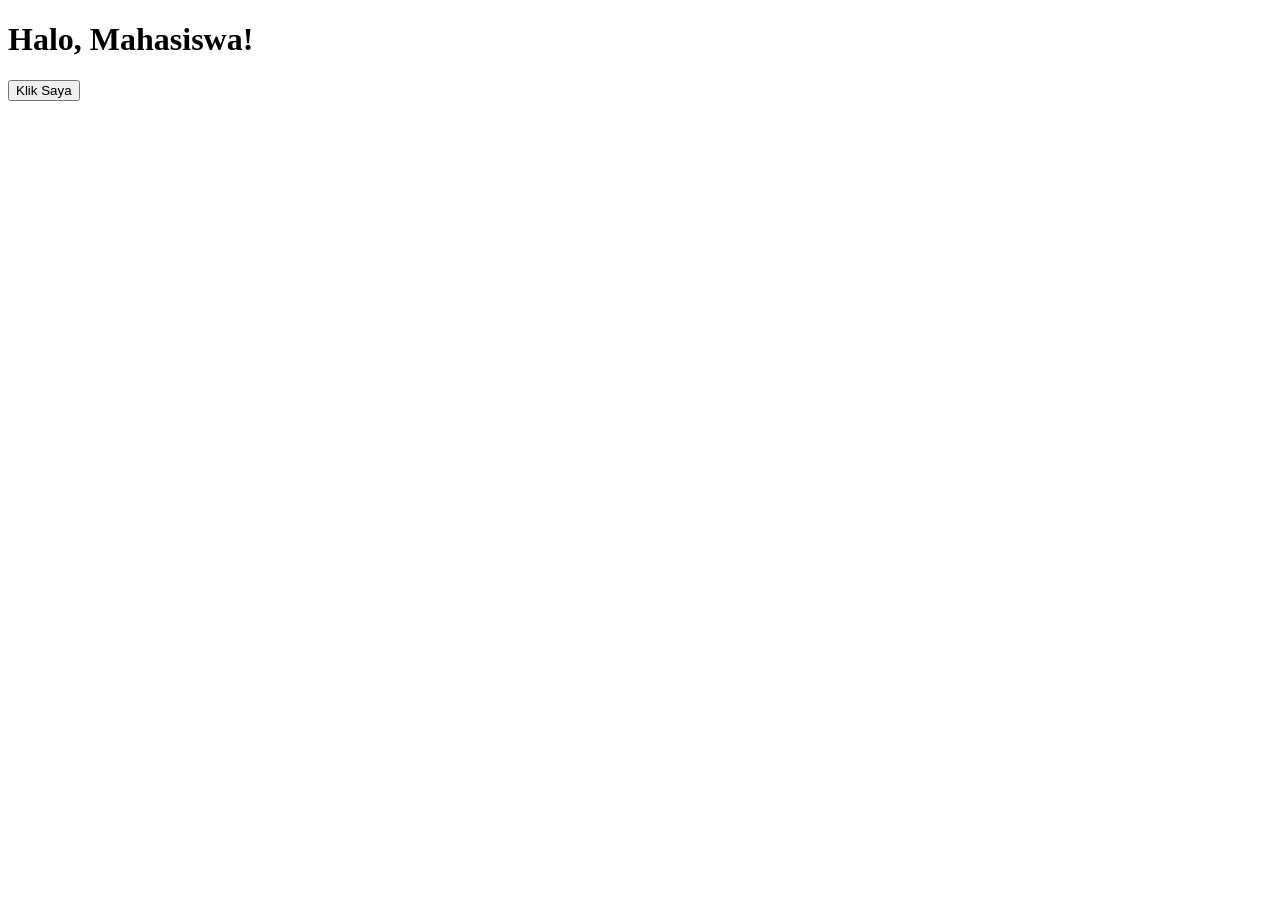
==== 12.html @ 52b82044 "Create 12.html" ====
<!DOCTYPE html>
 <html lang="id">
 <head>
 <meta charset="UTF-8">
 <meta name="viewport" content="width=device-width, 
initial-scale=1.0">
 <title>GUI Sederhana</title>
 </head>
 <body>
 <h1 id="title">Halo, Mahasiswa!</h1>
 <button onclick="ubahTeks()">Klik Saya</button>
 <script>
 function ubahTeks() {
 document.getElementById("title").innerText = "Teks telah 
berubah!";
 }
 </script>
 </body>
 </html>
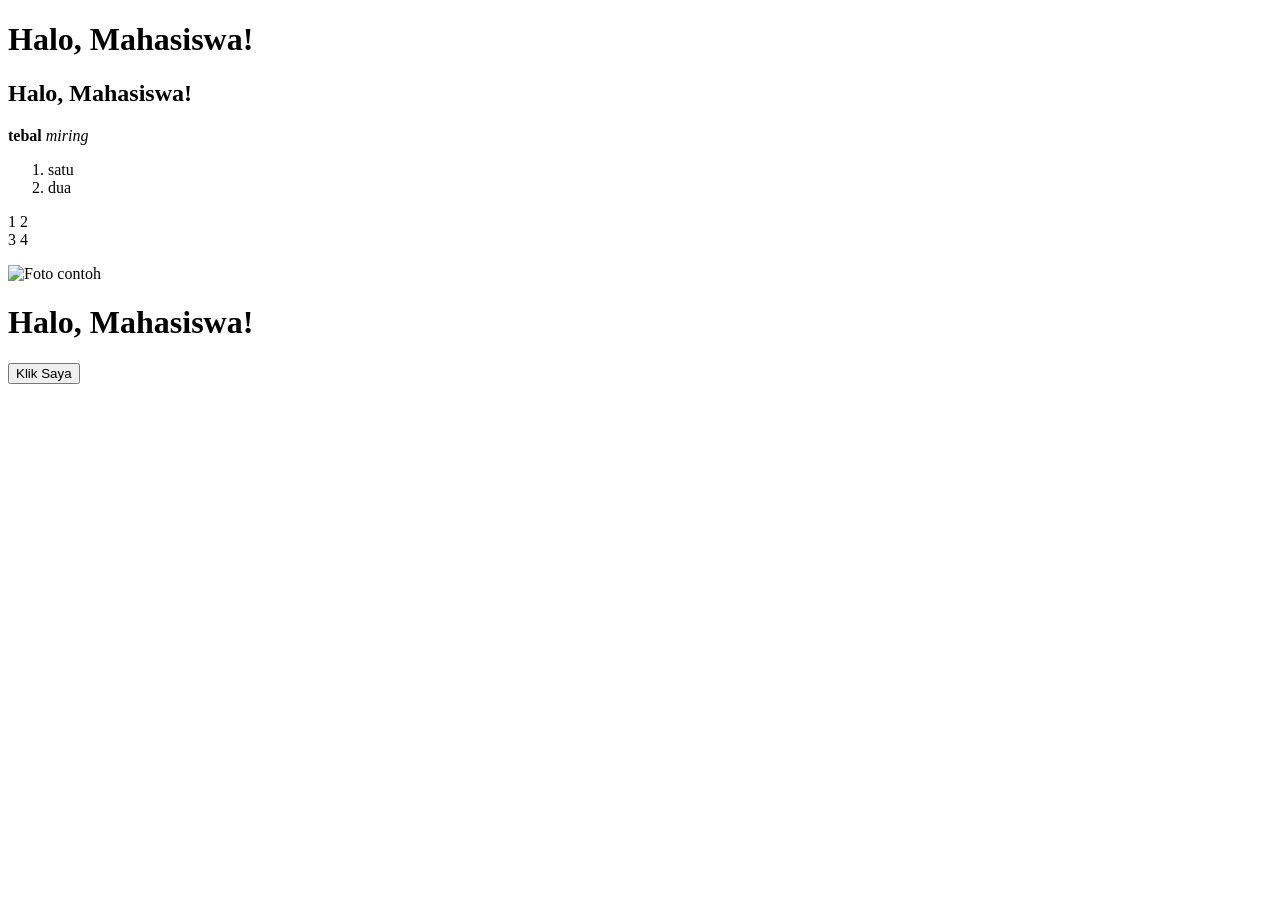
==== commit 0761d08a: "Update 12.html" ====
--- a/12.html
+++ b/12.html
@@ -1,19 +1,40 @@
- <!DOCTYPE html>
- <html lang="id">
- <head>
- <meta charset="UTF-8">
- <meta name="viewport" content="width=device-width, 
-initial-scale=1.0">
- <title>GUI Sederhana</title>
- </head>
- <body>
- <h1 id="title">Halo, Mahasiswa!</h1>
- <button onclick="ubahTeks()">Klik Saya</button>
- <script>
- function ubahTeks() {
- document.getElementById("title").innerText = "Teks telah 
-berubah!";
- }
- </script>
- </body>
- </html>
+<!DOCTYPE html>
+<html lang="id">
+<head>
+    <meta charset="UTF-8">
+    <meta name="viewport" content="width=device-width, initial-scale=1.0">
+    <title>GUI Sederhana</title>
+</head>
+<body>
+
+    <!-- Judul -->
+    <h1>Halo, Mahasiswa!</h1>
+    <h2>Halo, Mahasiswa!</h2>
+
+    <!-- Teks tebal dan miring -->
+    <p><b>tebal</b> <i>miring</i></p>
+
+    <!-- List bernomor -->
+    <ol>
+        <li>satu</li>
+        <li>dua</li>
+    </ol>
+
+    <!-- Angka di baris terpisah -->
+    <p>1 2<br>3 4</p>
+
+    <!-- Gambar (ganti src dengan file gambarmu nanti) -->
+    <img src="superme_123.jpg" alt="Foto contoh" width="600">
+
+    <!-- Tombol dan fungsi JS -->
+    <h1 id="title">Halo, Mahasiswa!</h1>
+    <button onclick="ubahTeks()">Klik Saya</button>
+
+    <script>
+        function ubahTeks() {
+            document.getElementById("title").innerText = "Teks telah berubah!";
+        }
+    </script>
+
+</body>
+</html>
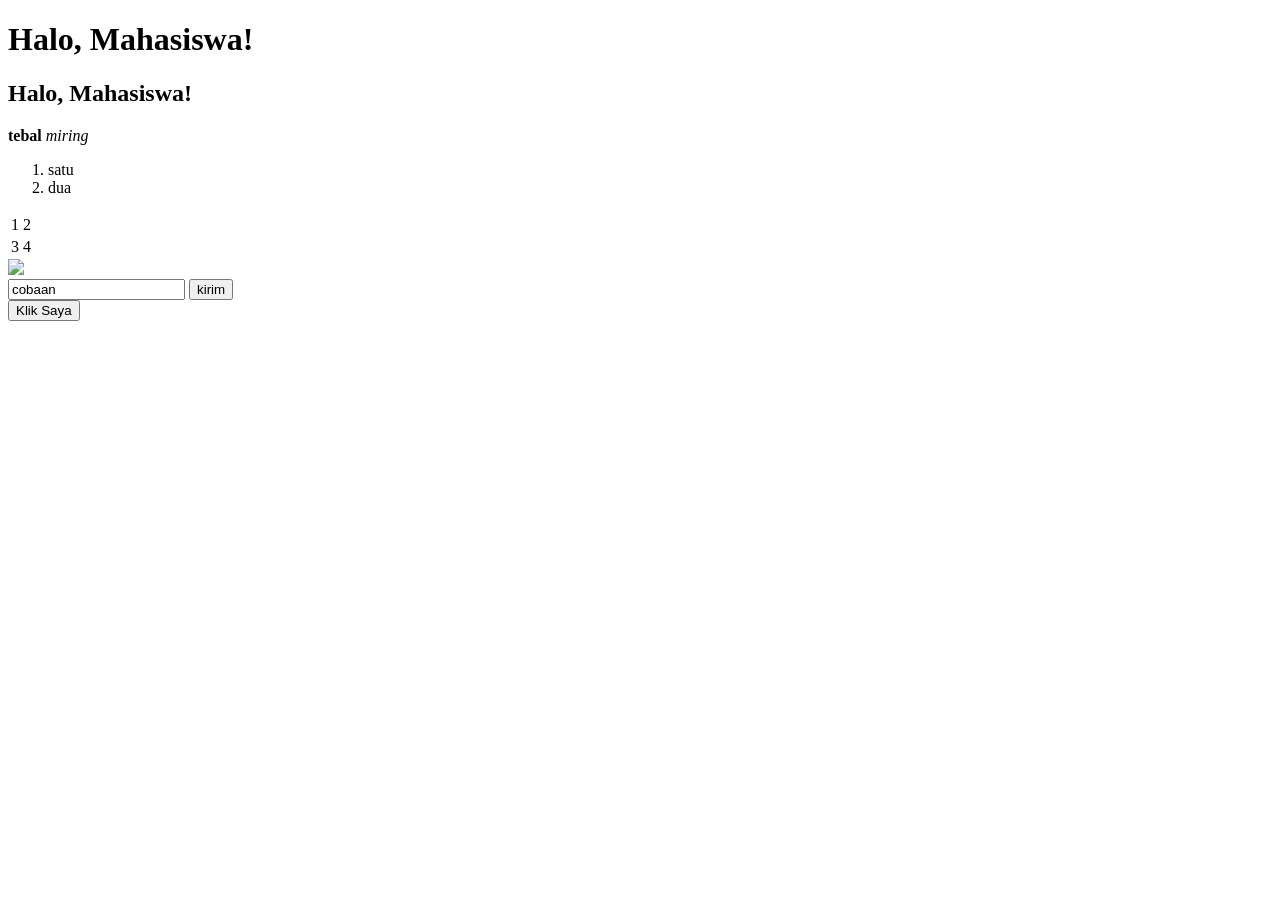
==== commit ff8093c6: "Refactor HTML structure and add form elements" ====
--- a/12.html
+++ b/12.html
@@ -1,40 +1,42 @@
 <!DOCTYPE html>
 <html lang="id">
 <head>
-    <meta charset="UTF-8">
-    <meta name="viewport" content="width=device-width, initial-scale=1.0">
-    <title>GUI Sederhana</title>
+<meta charset="UTF-8">
+<meta name="viewport" content="width=device-width,
+initial-scale=1.0">
+<title>GUI Sederhana</title>
 </head>
 <body>
+<h1 id="title">Halo, Mahasiswa!</h1>
+<h2>Halo, Mahasiswa!</h2>
+<b> tebal</b>
+<i> miring</i>
+    <ol>
+      <li>satu</li>
+      <li>dua</li>
+    </ol>
+  <table>
+<tr>  <td> 1 </td>  <td> 2 </td></tr>
+<tr>  <td> 3 </td>  <td> 4 </td></tr>  
+  </table>
 
-    <!-- Judul -->
-    <h1>Halo, Mahasiswa!</h1>
-    <h2>Halo, Mahasiswa!</h2>
+<img src='https://avatars.githubusercontent.com/u/13969367?v=4'>
 
-    <!-- Teks tebal dan miring -->
-    <p><b>tebal</b> <i>miring</i></p>
+  <form>
+<input type='text' value='cobaan'>
+<input type='submit' value='kirim'>
+    
+  </form>
 
-    <!-- List bernomor -->
-    <ol>
-        <li>satu</li>
-        <li>dua</li>
-    </ol>
 
-    <!-- Angka di baris terpisah -->
-    <p>1 2<br>3 4</p>
+  
+<button onclick="ubahTeks()">Klik Saya</button>
 
-    <!-- Gambar (ganti src dengan file gambarmu nanti) -->
-    <img src="superme_123.jpg" alt="Foto contoh" width="600">
-
-    <!-- Tombol dan fungsi JS -->
-    <h1 id="title">Halo, Mahasiswa!</h1>
-    <button onclick="ubahTeks()">Klik Saya</button>
-
-    <script>
-        function ubahTeks() {
-            document.getElementById("title").innerText = "Teks telah berubah!";
-        }
-    </script>
-
+  
+<script>
+function ubahTeks() {
+document.getElementById("title").innerText = "Teks telah berubah!";
+}
+</script>
 </body>
 </html>
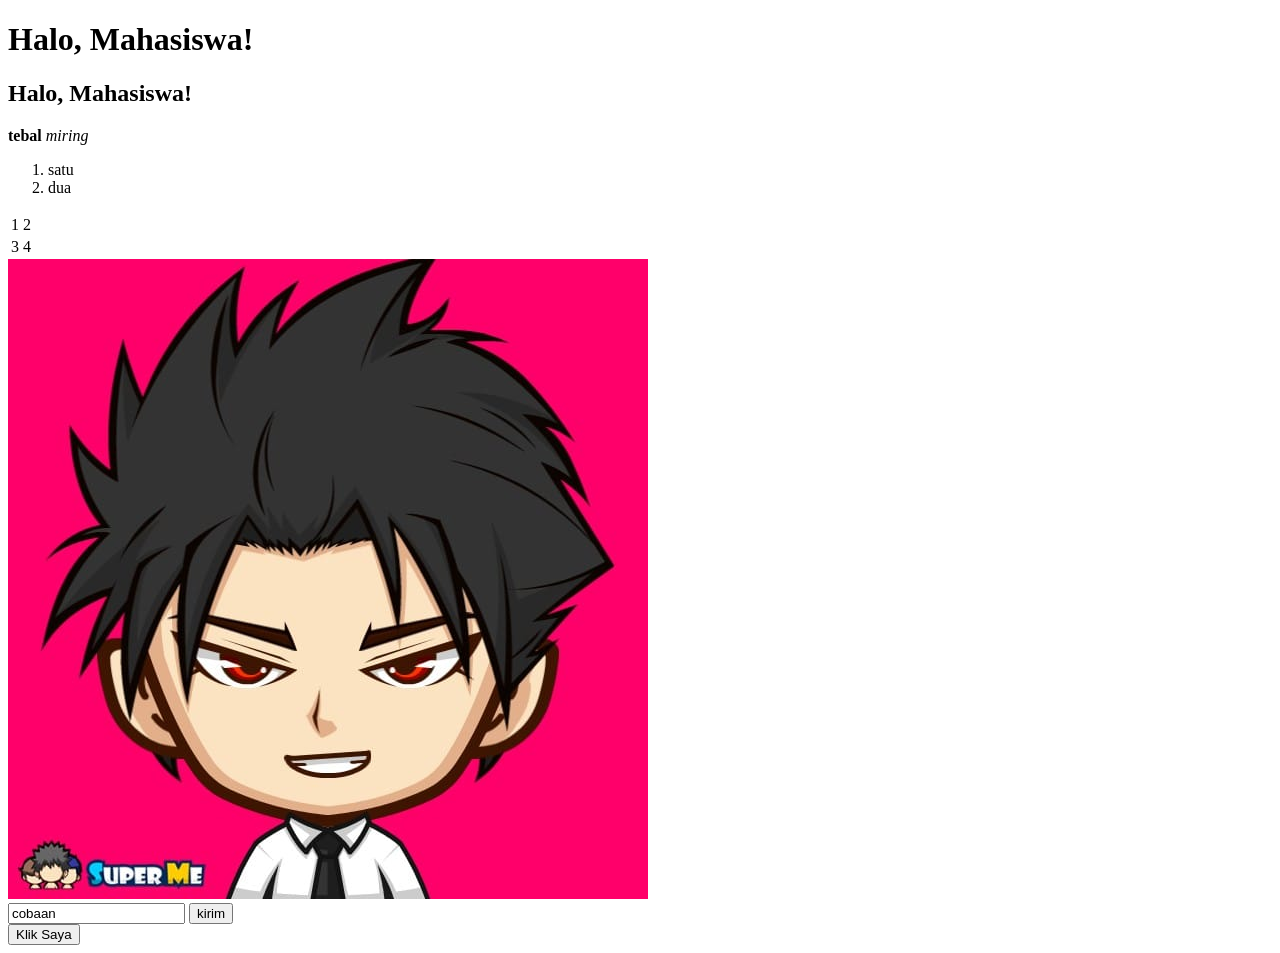
==== commit 9134aa2e: "Update 12.html" ====
--- a/12.html
+++ b/12.html
@@ -20,7 +20,7 @@
 <tr>  <td> 3 </td>  <td> 4 </td></tr>  
   </table>
 
-<img src='https://avatars.githubusercontent.com/u/13969367?v=4'>
+<img src='superme_123.jpg'>
 
   <form>
 <input type='text' value='cobaan'>
